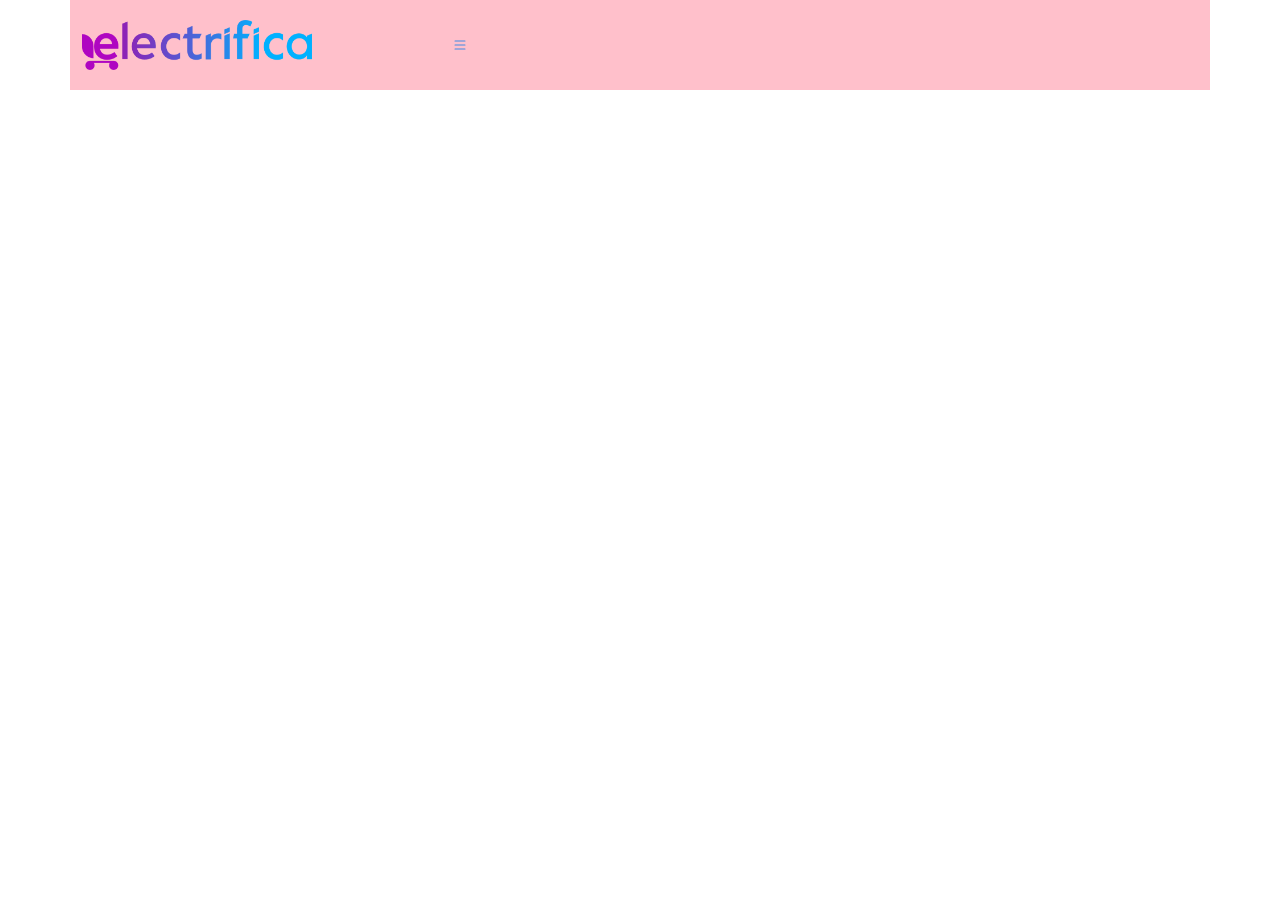
==== docs/index.html @ fc8880a3 "Avances del header versión móvil." ====
<!DOCTYPE html>
<html lang="en">
<head>
  <meta charset="UTF-8">
  <meta http-equiv="X-UA-Compatible" content="IE=edge">
  <meta name="viewport" content="width=0, initial-scale=1.0">
  <title>ELECTRIFICA</title>
  <link rel="stylesheet" href="css/bootstrap.css">
  <!-- <link rel="stylesheet" href="css/bootstrap.min.css"> -->
  <link rel="stylesheet" href="css/overrides.css">
  <link rel="stylesheet" href="css/main.css">
</head>
<body>
  
  <nav class="container main-header">

    <section class="row">

      <article class="main-header__logo col-10 col-md-4">
  
        <img class="logo" src="img/logo.png" alt="Logo de electrifica">
  
      </article>

      <article class="col-2 main-header__menu">

        <a class="icon__menu" data-bs-toggle="offcanvas" href="#offcanvasMenu" role="button" aria-controls="offcanvasMenu">
          <svg xmlns="http://www.w3.org/2000/svg" width="16" height="16" fill="currentColor" class="bi bi-list" viewBox="0 0 16 16">
            <path fill-rule="evenodd" d="M2.5 12a.5.5 0 0 1 .5-.5h10a.5.5 0 0 1 0 1H3a.5.5 0 0 1-.5-.5zm0-4a.5.5 0 0 1 .5-.5h10a.5.5 0 0 1 0 1H3a.5.5 0 0 1-.5-.5zm0-4a.5.5 0 0 1 .5-.5h10a.5.5 0 0 1 0 1H3a.5.5 0 0 1-.5-.5z"/>
          </svg>
        </a>
        
        <div class="offcanvas offcanvas-start" tabindex="-1" id="offcanvasMenu" aria-labelledby="offcanvasMenuLabel">
          <div class="offcanvas-header">
            <h5 class="offcanvas-title" id="offcanvasMenuLabel">Offcanvas</h5>
            <button type="button" class="btn-close text-reset" data-bs-dismiss="offcanvas" aria-label="Close"></button>
          </div>
          <div class="offcanvas-body">
            <div>
              Some text as placeholder. In real life you can have the elements you have chosen. Like, text, images, lists, etc.
            </div>
            <div class="dropdown mt-3">
              <button class="btn btn-secondary dropdown-toggle" type="button" id="dropdownMenuButton" data-bs-toggle="dropdown">
                Dropdown button
              </button>
              <ul class="dropdown-menu" aria-labelledby="dropdownMenuButton">
                <li><a class="dropdown-item" href="#">Action</a></li>
                <li><a class="dropdown-item" href="#">Another action</a></li>
                <li><a class="dropdown-item" href="#">Something else here</a></li>
              </ul>
            </div>
          </div>
        </div>
      </article>

    </section>


  </nav>

  <script src="js/bootstrap.bundle.js"></script>
</body>
</html>
---- docs/css/overrides.css ----
/* Variables Bootstrap */ks

:root {
  --bs-blue: #0d6efd;
  --bs-indigo: #6610f2;
  --bs-purple: #6f42c1;
  --bs-pink: #d63384;
  --bs-red: #dc3545;
  --bs-orange: #fd7e14;
  --bs-yellow: #ffc107;
  --bs-green: #198754;
  --bs-teal: #20c997;
  --bs-cyan: #0dcaf0;
  --bs-white: #fff;
  --bs-gray: #6c757d;
  --bs-gray-dark: #343a40;
  --bs-gray-100: #f8f9fa;
  --bs-gray-200: #e9ecef;
  --bs-gray-300: #dee2e6;
  --bs-gray-400: #ced4da;
  --bs-gray-500: #adb5bd;
  --bs-gray-600: #6c757d;
  --bs-gray-700: #495057;
  --bs-gray-800: #343a40;
  --bs-gray-900: #212529;
  --bs-primary: green;
  --bs-secondary: #6c757d;
  --bs-success: #198754;
  --bs-info: #0dcaf0;
  --bs-warning: #ffc107;
  --bs-danger: #dc3545;
  --bs-light: #f8f9fa;
  --bs-dark: #212529;
  --bs-primary-rgb: 13, 110, 253;
  --bs-secondary-rgb: 108, 117, 125;
  --bs-success-rgb: 25, 135, 84;
  --bs-info-rgb: 13, 202, 240;
  --bs-warning-rgb: 255, 193, 7;
  --bs-danger-rgb: 220, 53, 69;
  --bs-light-rgb: 248, 249, 250;
  --bs-dark-rgb: 33, 37, 41;
  --bs-white-rgb: 255, 255, 255;
  --bs-black-rgb: 0, 0, 0;
  --bs-body-color-rgb: 33, 37, 41;
  --bs-body-bg-rgb: 255, 255, 255;
  --bs-font-sans-serif: system-ui, -apple-system, "Segoe UI", Roboto, "Helvetica Neue", Arial, "Noto Sans", "Liberation Sans", sans-serif, "Apple Color Emoji", "Segoe UI Emoji", "Segoe UI Symbol", "Noto Color Emoji";
  --bs-font-monospace: SFMono-Regular, Menlo, Monaco, Consolas, "Liberation Mono", "Courier New", monospace;
  --bs-gradient: linear-gradient(180deg, rgba(255, 255, 255, 0.15), rgba(255, 255, 255, 0));
  --bs-body-font-family: var(--bs-font-sans-serif);
  --bs-body-font-size: 1rem;
  --bs-body-font-weight: 400;
  --bs-body-line-height: 1.5;
  --bs-body-color: #212529;
  --bs-body-bg: #fff;
}

img {
  display: block;
}

.btn-primary {
  background-color: var(--bs-primary);
}
---- docs/css/main.css ----
:root {

  --w-logo                : 230px;

  --color-2               : #438ae4

}

.main-header {
  background-color: pink;
  padding-top: 20px;
  padding-bottom: 20px;
}

.main-header__logo {
  /* background-color: crimson; */
}

.logo {
  /* background-color: tomato; */
  width: var(--w-logo);
}

.icon__menu {
  /* background-color: brown; */
  display: block;
}

.icon__menu svg {
  fill: var(--color-2);
  height: 40px;
  position: relative;
  top: 5px;
  left: -10px;
}
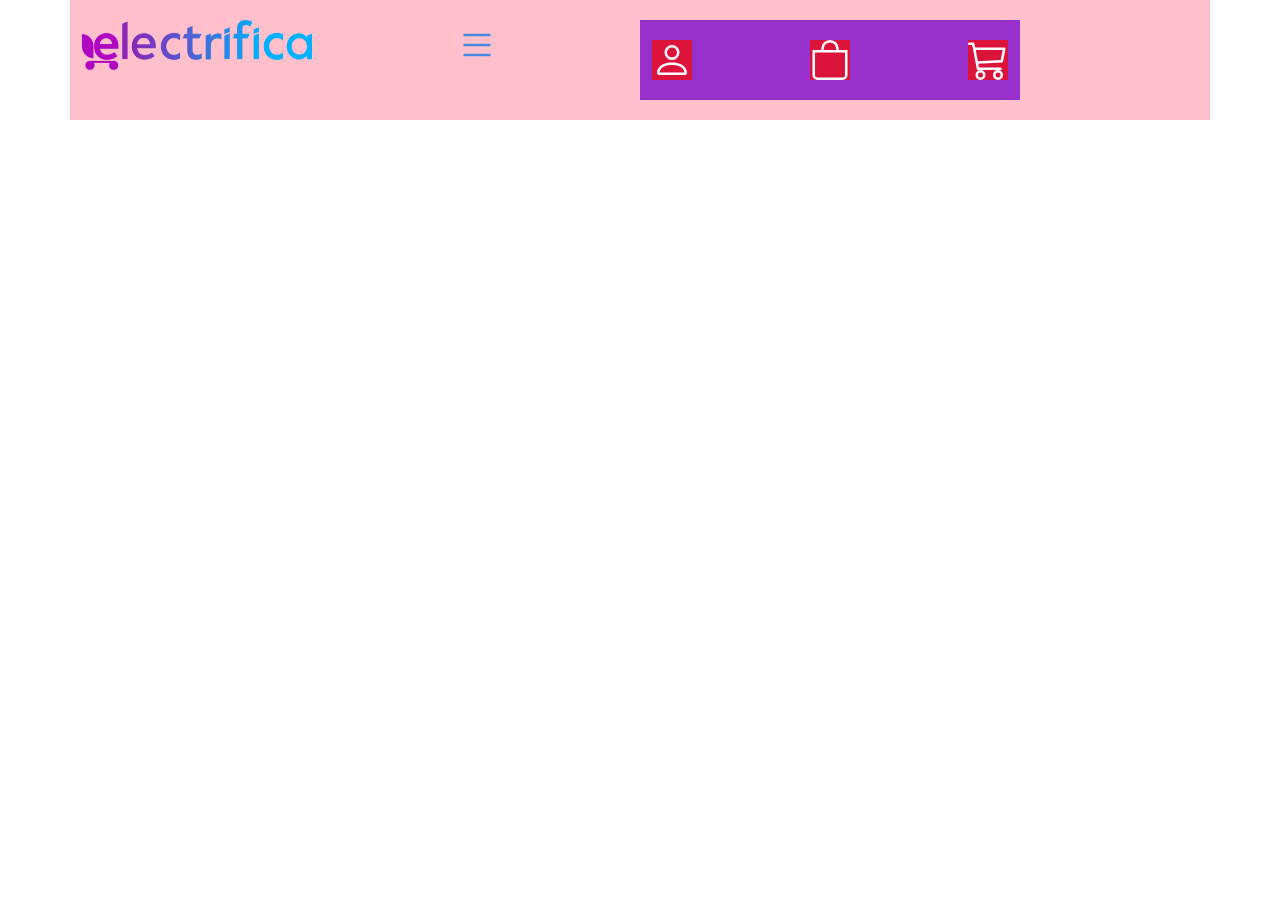
==== commit 02c9b9db: "Avances de la versión m+ovil para el header." ====
--- a/docs/index.html
+++ b/docs/index.html
@@ -16,7 +16,7 @@
 
     <section class="row">
 
-      <article class="main-header__logo col-10 col-md-4">
+      <article class="col-10 col-md-4 main-header__logo">
   
         <img class="logo" src="img/logo.png" alt="Logo de electrifica">
   
@@ -25,7 +25,7 @@
       <article class="col-2 main-header__menu">
 
         <a class="icon__menu" data-bs-toggle="offcanvas" href="#offcanvasMenu" role="button" aria-controls="offcanvasMenu">
-          <svg xmlns="http://www.w3.org/2000/svg" width="16" height="16" fill="currentColor" class="bi bi-list" viewBox="0 0 16 16">
+          <svg xmlns="http://www.w3.org/2000/svg" class="bi bi-list" viewBox="0 0 16 16">
             <path fill-rule="evenodd" d="M2.5 12a.5.5 0 0 1 .5-.5h10a.5.5 0 0 1 0 1H3a.5.5 0 0 1-.5-.5zm0-4a.5.5 0 0 1 .5-.5h10a.5.5 0 0 1 0 1H3a.5.5 0 0 1-.5-.5zm0-4a.5.5 0 0 1 .5-.5h10a.5.5 0 0 1 0 1H3a.5.5 0 0 1-.5-.5z"/>
           </svg>
         </a>
@@ -53,6 +53,26 @@
         </div>
       </article>
 
+      <article class="col-12 col-md-4 main-header__icons">
+
+        <a class="main-header__icons__item" href="#">
+          <svg xmlns="http://www.w3.org/2000/svg" width="16" height="16" fill="currentColor" class="bi bi-person" viewBox="0 0 16 16">
+            <path d="M8 8a3 3 0 1 0 0-6 3 3 0 0 0 0 6zm2-3a2 2 0 1 1-4 0 2 2 0 0 1 4 0zm4 8c0 1-1 1-1 1H3s-1 0-1-1 1-4 6-4 6 3 6 4zm-1-.004c-.001-.246-.154-.986-.832-1.664C11.516 10.68 10.289 10 8 10c-2.29 0-3.516.68-4.168 1.332-.678.678-.83 1.418-.832 1.664h10z"/>
+          </svg>
+        </a>
+        <a class="main-header__icons__item" href="#">
+          <svg xmlns="http://www.w3.org/2000/svg" width="16" height="16" fill="currentColor" class="bi bi-bag" viewBox="0 0 16 16">
+            <path d="M8 1a2.5 2.5 0 0 1 2.5 2.5V4h-5v-.5A2.5 2.5 0 0 1 8 1zm3.5 3v-.5a3.5 3.5 0 1 0-7 0V4H1v10a2 2 0 0 0 2 2h10a2 2 0 0 0 2-2V4h-3.5zM2 5h12v9a1 1 0 0 1-1 1H3a1 1 0 0 1-1-1V5z"/>
+          </svg>
+        </a>
+        <a class="main-header__icons__item" href="#">
+          <svg xmlns="http://www.w3.org/2000/svg" width="16" height="16" fill="currentColor" class="bi bi-cart3" viewBox="0 0 16 16">
+            <path d="M0 1.5A.5.5 0 0 1 .5 1H2a.5.5 0 0 1 .485.379L2.89 3H14.5a.5.5 0 0 1 .49.598l-1 5a.5.5 0 0 1-.465.401l-9.397.472L4.415 11H13a.5.5 0 0 1 0 1H4a.5.5 0 0 1-.491-.408L2.01 3.607 1.61 2H.5a.5.5 0 0 1-.5-.5zM3.102 4l.84 4.479 9.144-.459L13.89 4H3.102zM5 12a2 2 0 1 0 0 4 2 2 0 0 0 0-4zm7 0a2 2 0 1 0 0 4 2 2 0 0 0 0-4zm-7 1a1 1 0 1 1 0 2 1 1 0 0 1 0-2zm7 0a1 1 0 1 1 0 2 1 1 0 0 1 0-2z"/>
+          </svg>
+        </a>
+
+      </article>
+
     </section>
 
 
--- a/docs/css/main.css
+++ b/docs/css/main.css
@@ -28,8 +28,28 @@
 
 .icon__menu svg {
   fill: var(--color-2);
+  width: 50px;
   height: 40px;
   position: relative;
   top: 5px;
   left: -10px;
+}
+
+.main-header__icons {
+  background-color: darkorchid;
+  display: flex;
+  align-items: center;
+  justify-content: space-between;
+  padding-top: 20px;
+  padding-bottom: 20px;
+}
+
+.main-header__icons__item {
+  background-color: crimson;
+}
+
+.main-header__icons__item svg {
+  fill: white;
+  width: 40px;
+  height: 40px;
 }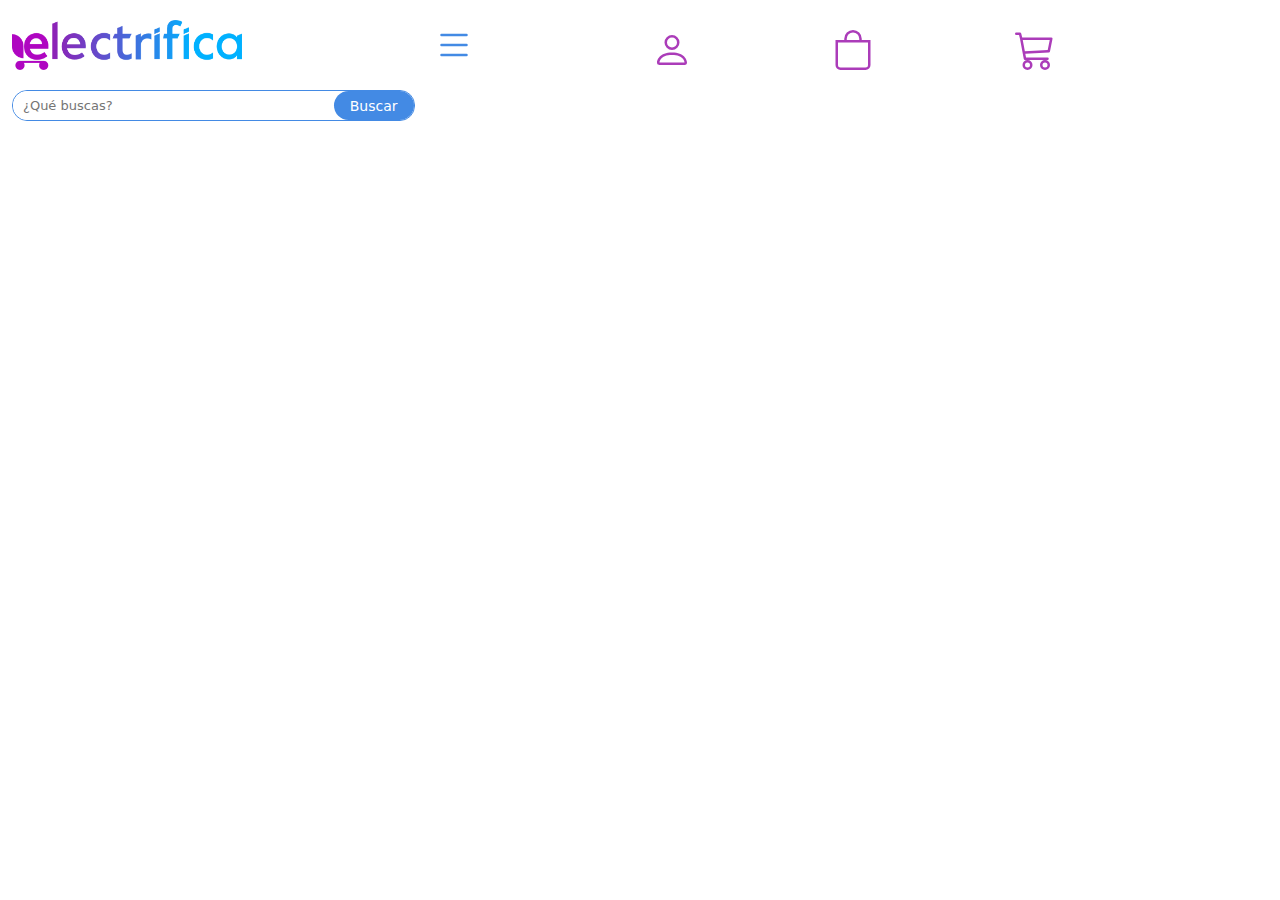
==== commit 28d34807: "Header versión móvil lista." ====
--- a/docs/index.html
+++ b/docs/index.html
@@ -12,7 +12,7 @@
 </head>
 <body>
   
-  <nav class="container main-header">
+  <nav class="container-fluid main-header">
 
     <section class="row">
 
@@ -73,6 +73,21 @@
 
       </article>
 
+      <article class="col-12 col-md-4 main-header__search">
+
+        <section class="main-header__search__box">
+
+        <form action="/search" id="search-form" method="get" target="_parent">
+
+          <input id="search-text" name="buscador" placeholder="¿Qué buscas?" type="text">
+          <button id="search-button" type="submit"><span>Buscar</span></button>
+
+        </form>
+
+        </section>
+
+      </article>
+
     </section>
 
 
--- a/docs/css/main.css
+++ b/docs/css/main.css
@@ -2,12 +2,13 @@
 
   --w-logo                : 230px;
 
-  --color-2               : #438ae4
+  --color-1               : #AB3CB9;
+  --color-2               : #438ae4;
 
 }
 
 .main-header {
-  background-color: pink;
+  /* background-color: pink; */
   padding-top: 20px;
   padding-bottom: 20px;
 }
@@ -36,20 +37,57 @@
 }
 
 .main-header__icons {
-  background-color: darkorchid;
+  /* background-color: darkorchid; */
   display: flex;
   align-items: center;
   justify-content: space-between;
-  padding-top: 20px;
+  padding-top: 10px;
   padding-bottom: 20px;
 }
 
 .main-header__icons__item {
-  background-color: crimson;
+  /* background-color: crimson; */
 }
 
 .main-header__icons__item svg {
-  fill: white;
+  fill: var(--color-1);
   width: 40px;
   height: 40px;
+}
+
+.main-header__search {
+  /* background-color: darkorange; */
+}
+
+.main-header__search__box {
+  border: 1px solid var(--color-2);
+  border-radius: 15px;
+  font-size: 13px;
+  position: relative;
+}
+
+.main-header__search input[type="text"] {
+  width: calc(100% - 50px);
+  height: 29px;
+  padding-left: 10px;
+  color: #333;
+  outline: none;
+  border: none;
+  border-radius: 15px;
+}
+
+.main-header__search button[type="submit"] {
+  position: absolute;
+  top: 0;
+  right: 0;
+  height: 29px;
+  width: 80px;
+  font-size: 14px;
+  color: #ffffff;
+  text-align: center;
+  line-height: 4px;
+  border-width: 0;
+  background-color: var(--color-2);
+  border-radius: 15px;
+  cursor: pointer;
 }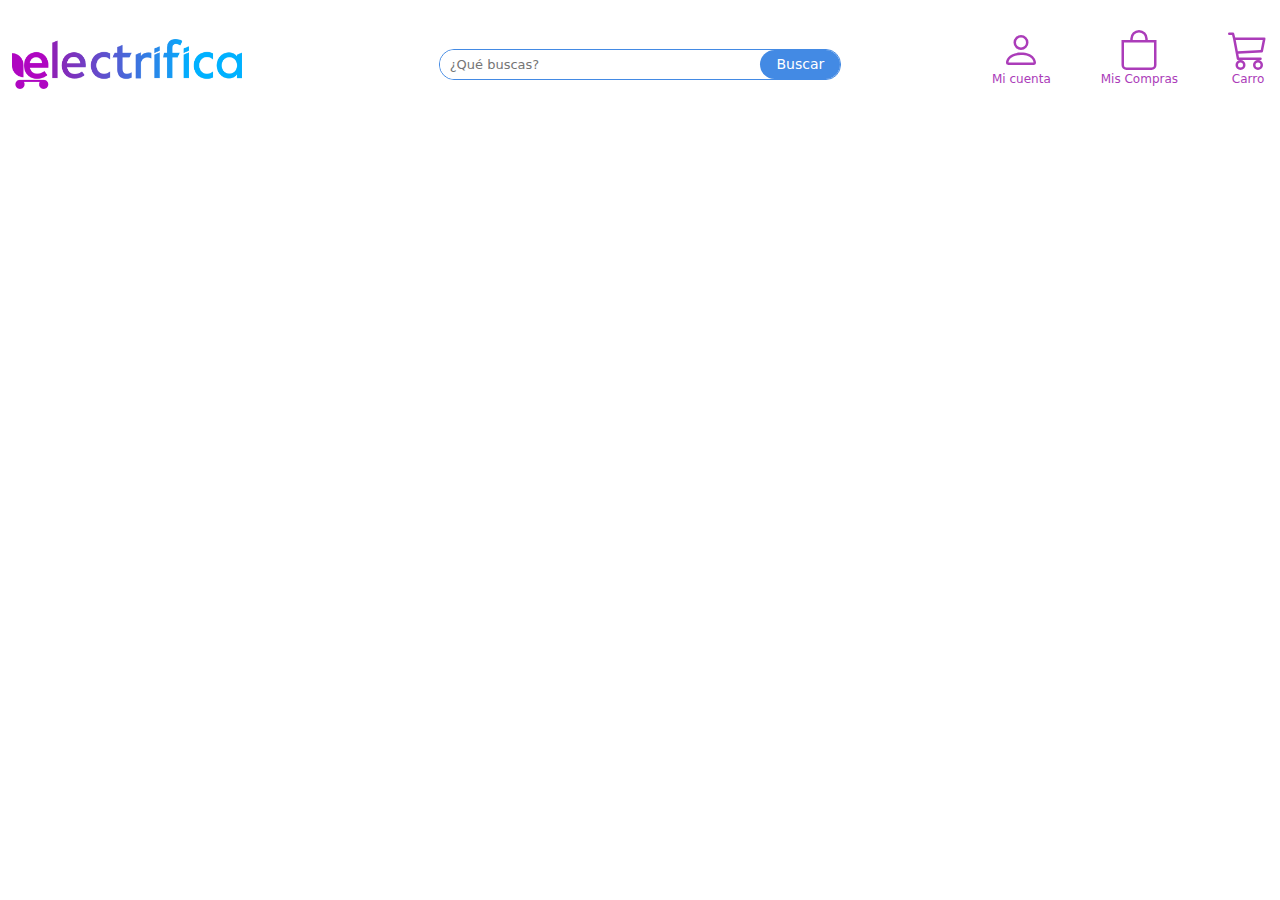
==== commit 068cf175: "Avances de la versión de escritorio en el header." ====
--- a/docs/index.html
+++ b/docs/index.html
@@ -9,12 +9,13 @@
   <!-- <link rel="stylesheet" href="css/bootstrap.min.css"> -->
   <link rel="stylesheet" href="css/overrides.css">
   <link rel="stylesheet" href="css/main.css">
+  <link rel="stylesheet" href="css/mediaqueries.css">
 </head>
 <body>
   
   <nav class="container-fluid main-header">
 
-    <section class="row">
+    <section class="row align-items-md-center">
 
       <article class="col-10 col-md-4 main-header__logo">
   
@@ -22,7 +23,7 @@
   
       </article>
 
-      <article class="col-2 main-header__menu">
+      <article class="col-2 d-lg-none main-header__menu">
 
         <a class="icon__menu" data-bs-toggle="offcanvas" href="#offcanvasMenu" role="button" aria-controls="offcanvasMenu">
           <svg xmlns="http://www.w3.org/2000/svg" class="bi bi-list" viewBox="0 0 16 16">
@@ -53,22 +54,31 @@
         </div>
       </article>
 
-      <article class="col-12 col-md-4 main-header__icons">
+      <article class="col-12 col-md-4 order-lg-last ms-lg-auto main-header__icons">
 
         <a class="main-header__icons__item" href="#">
           <svg xmlns="http://www.w3.org/2000/svg" width="16" height="16" fill="currentColor" class="bi bi-person" viewBox="0 0 16 16">
             <path d="M8 8a3 3 0 1 0 0-6 3 3 0 0 0 0 6zm2-3a2 2 0 1 1-4 0 2 2 0 0 1 4 0zm4 8c0 1-1 1-1 1H3s-1 0-1-1 1-4 6-4 6 3 6 4zm-1-.004c-.001-.246-.154-.986-.832-1.664C11.516 10.68 10.289 10 8 10c-2.29 0-3.516.68-4.168 1.332-.678.678-.83 1.418-.832 1.664h10z"/>
           </svg>
+          <span class="d-block">
+            Mi cuenta
+          </span>
         </a>
         <a class="main-header__icons__item" href="#">
           <svg xmlns="http://www.w3.org/2000/svg" width="16" height="16" fill="currentColor" class="bi bi-bag" viewBox="0 0 16 16">
             <path d="M8 1a2.5 2.5 0 0 1 2.5 2.5V4h-5v-.5A2.5 2.5 0 0 1 8 1zm3.5 3v-.5a3.5 3.5 0 1 0-7 0V4H1v10a2 2 0 0 0 2 2h10a2 2 0 0 0 2-2V4h-3.5zM2 5h12v9a1 1 0 0 1-1 1H3a1 1 0 0 1-1-1V5z"/>
           </svg>
+          <span class="d-block">
+            Mis Compras
+          </span>
         </a>
         <a class="main-header__icons__item" href="#">
           <svg xmlns="http://www.w3.org/2000/svg" width="16" height="16" fill="currentColor" class="bi bi-cart3" viewBox="0 0 16 16">
             <path d="M0 1.5A.5.5 0 0 1 .5 1H2a.5.5 0 0 1 .485.379L2.89 3H14.5a.5.5 0 0 1 .49.598l-1 5a.5.5 0 0 1-.465.401l-9.397.472L4.415 11H13a.5.5 0 0 1 0 1H4a.5.5 0 0 1-.491-.408L2.01 3.607 1.61 2H.5a.5.5 0 0 1-.5-.5zM3.102 4l.84 4.479 9.144-.459L13.89 4H3.102zM5 12a2 2 0 1 0 0 4 2 2 0 0 0 0-4zm7 0a2 2 0 1 0 0 4 2 2 0 0 0 0-4zm-7 1a1 1 0 1 1 0 2 1 1 0 0 1 0-2zm7 0a1 1 0 1 1 0 2 1 1 0 0 1 0-2z"/>
           </svg>
+          <span class="d-block">
+            Carro
+          </span>
         </a>
 
       </article>
--- a/docs/css/main.css
+++ b/docs/css/main.css
@@ -47,6 +47,10 @@
 
 .main-header__icons__item {
   /* background-color: crimson; */
+  font-size: 12px;
+  text-align: center;
+  color: var(--color-1);
+  text-decoration: none;
 }
 
 .main-header__icons__item svg {
--- a/docs/css/mediaqueries.css
+++ b/docs/css/mediaqueries.css
@@ -0,0 +1,8 @@
+@media screen and (min-width: 992px) {
+
+  .main-header__icons {
+    /* background-color: chartreuse; */
+    max-width: 300px;
+  }
+
+}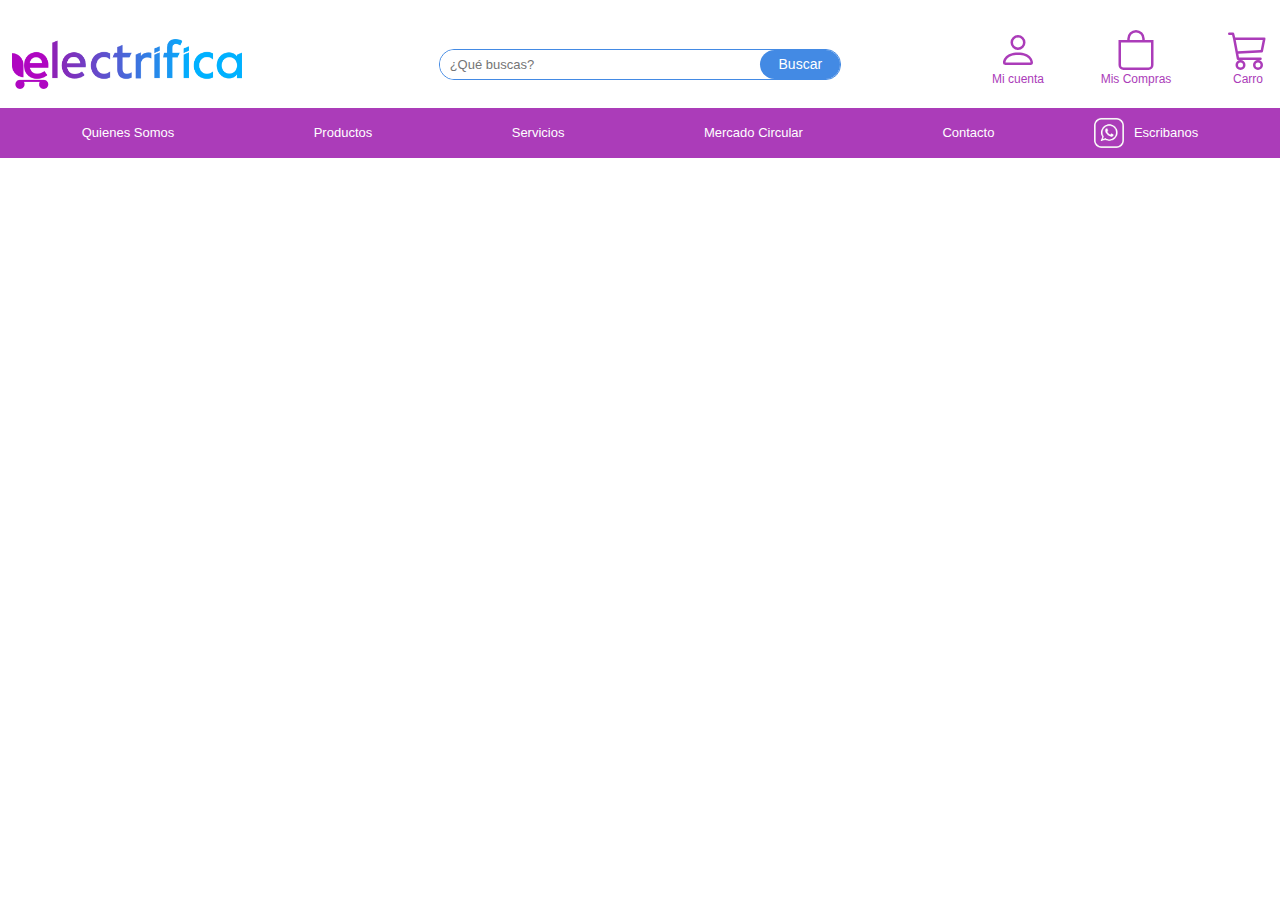
==== commit e56f5be0: "Menú versión desktop listo." ====
--- a/docs/index.html
+++ b/docs/index.html
@@ -13,88 +13,128 @@
 </head>
 <body>
   
-  <nav class="container-fluid main-header">
+  <nav class="main-header">
 
-    <section class="row align-items-md-center">
+    <div class="container-fluid">
 
-      <article class="col-10 col-md-4 main-header__logo">
+      <section class="row align-items-md-center">
   
-        <img class="logo" src="img/logo.png" alt="Logo de electrifica">
+        <article class="col-10 col-md-4 main-header__logo">
+    
+          <img class="logo" src="img/logo.png" alt="Logo de electrifica">
+    
+        </article>
   
-      </article>
-
-      <article class="col-2 d-lg-none main-header__menu">
-
-        <a class="icon__menu" data-bs-toggle="offcanvas" href="#offcanvasMenu" role="button" aria-controls="offcanvasMenu">
-          <svg xmlns="http://www.w3.org/2000/svg" class="bi bi-list" viewBox="0 0 16 16">
-            <path fill-rule="evenodd" d="M2.5 12a.5.5 0 0 1 .5-.5h10a.5.5 0 0 1 0 1H3a.5.5 0 0 1-.5-.5zm0-4a.5.5 0 0 1 .5-.5h10a.5.5 0 0 1 0 1H3a.5.5 0 0 1-.5-.5zm0-4a.5.5 0 0 1 .5-.5h10a.5.5 0 0 1 0 1H3a.5.5 0 0 1-.5-.5z"/>
-          </svg>
-        </a>
-        
-        <div class="offcanvas offcanvas-start" tabindex="-1" id="offcanvasMenu" aria-labelledby="offcanvasMenuLabel">
-          <div class="offcanvas-header">
-            <h5 class="offcanvas-title" id="offcanvasMenuLabel">Offcanvas</h5>
-            <button type="button" class="btn-close text-reset" data-bs-dismiss="offcanvas" aria-label="Close"></button>
-          </div>
-          <div class="offcanvas-body">
-            <div>
-              Some text as placeholder. In real life you can have the elements you have chosen. Like, text, images, lists, etc.
+        <article class="col-2 d-lg-none main-header__menu">
+  
+          <a class="icon__menu" data-bs-toggle="offcanvas" href="#offcanvasMenu" role="button" aria-controls="offcanvasMenu">
+            <svg xmlns="http://www.w3.org/2000/svg" class="bi bi-list" viewBox="0 0 16 16">
+              <path fill-rule="evenodd" d="M2.5 12a.5.5 0 0 1 .5-.5h10a.5.5 0 0 1 0 1H3a.5.5 0 0 1-.5-.5zm0-4a.5.5 0 0 1 .5-.5h10a.5.5 0 0 1 0 1H3a.5.5 0 0 1-.5-.5zm0-4a.5.5 0 0 1 .5-.5h10a.5.5 0 0 1 0 1H3a.5.5 0 0 1-.5-.5z"/>
+            </svg>
+          </a>
+          
+          <div class="offcanvas offcanvas-start" tabindex="-1" id="offcanvasMenu" aria-labelledby="offcanvasMenuLabel">
+            <div class="offcanvas-header">
+              <h5 class="offcanvas-title" id="offcanvasMenuLabel">Offcanvas</h5>
+              <button type="button" class="btn-close text-reset" data-bs-dismiss="offcanvas" aria-label="Close"></button>
             </div>
-            <div class="dropdown mt-3">
-              <button class="btn btn-secondary dropdown-toggle" type="button" id="dropdownMenuButton" data-bs-toggle="dropdown">
-                Dropdown button
-              </button>
-              <ul class="dropdown-menu" aria-labelledby="dropdownMenuButton">
-                <li><a class="dropdown-item" href="#">Action</a></li>
-                <li><a class="dropdown-item" href="#">Another action</a></li>
-                <li><a class="dropdown-item" href="#">Something else here</a></li>
-              </ul>
+            <div class="offcanvas-body">
+              <div>
+                Some text as placeholder. In real life you can have the elements you have chosen. Like, text, images, lists, etc.
+              </div>
+              <div class="dropdown mt-3">
+                <button class="btn btn-secondary dropdown-toggle" type="button" id="dropdownMenuButton" data-bs-toggle="dropdown">
+                  Dropdown button
+                </button>
+                <ul class="dropdown-menu" aria-labelledby="dropdownMenuButton">
+                  <li><a class="dropdown-item" href="#">Action</a></li>
+                  <li><a class="dropdown-item" href="#">Another action</a></li>
+                  <li><a class="dropdown-item" href="#">Something else here</a></li>
+                </ul>
+              </div>
             </div>
           </div>
+        </article>
+  
+        <article class="col-12 col-md-4 order-lg-last ms-lg-auto main-header__icons">
+  
+          <a class="main-header__icons__item" href="#">
+            <svg xmlns="http://www.w3.org/2000/svg" width="16" height="16" fill="currentColor" class="bi bi-person" viewBox="0 0 16 16">
+              <path d="M8 8a3 3 0 1 0 0-6 3 3 0 0 0 0 6zm2-3a2 2 0 1 1-4 0 2 2 0 0 1 4 0zm4 8c0 1-1 1-1 1H3s-1 0-1-1 1-4 6-4 6 3 6 4zm-1-.004c-.001-.246-.154-.986-.832-1.664C11.516 10.68 10.289 10 8 10c-2.29 0-3.516.68-4.168 1.332-.678.678-.83 1.418-.832 1.664h10z"/>
+            </svg>
+            <span class="d-block">
+              Mi cuenta
+            </span>
+          </a>
+          <a class="main-header__icons__item" href="#">
+            <svg xmlns="http://www.w3.org/2000/svg" width="16" height="16" fill="currentColor" class="bi bi-bag" viewBox="0 0 16 16">
+              <path d="M8 1a2.5 2.5 0 0 1 2.5 2.5V4h-5v-.5A2.5 2.5 0 0 1 8 1zm3.5 3v-.5a3.5 3.5 0 1 0-7 0V4H1v10a2 2 0 0 0 2 2h10a2 2 0 0 0 2-2V4h-3.5zM2 5h12v9a1 1 0 0 1-1 1H3a1 1 0 0 1-1-1V5z"/>
+            </svg>
+            <span class="d-block">
+              Mis Compras
+            </span>
+          </a>
+          <a class="main-header__icons__item" href="#">
+            <svg xmlns="http://www.w3.org/2000/svg" width="16" height="16" fill="currentColor" class="bi bi-cart3" viewBox="0 0 16 16">
+              <path d="M0 1.5A.5.5 0 0 1 .5 1H2a.5.5 0 0 1 .485.379L2.89 3H14.5a.5.5 0 0 1 .49.598l-1 5a.5.5 0 0 1-.465.401l-9.397.472L4.415 11H13a.5.5 0 0 1 0 1H4a.5.5 0 0 1-.491-.408L2.01 3.607 1.61 2H.5a.5.5 0 0 1-.5-.5zM3.102 4l.84 4.479 9.144-.459L13.89 4H3.102zM5 12a2 2 0 1 0 0 4 2 2 0 0 0 0-4zm7 0a2 2 0 1 0 0 4 2 2 0 0 0 0-4zm-7 1a1 1 0 1 1 0 2 1 1 0 0 1 0-2zm7 0a1 1 0 1 1 0 2 1 1 0 0 1 0-2z"/>
+            </svg>
+            <span class="d-block">
+              Carro
+            </span>
+          </a>
+  
+        </article>
+  
+        <article class="col-12 col-md-4 main-header__search">
+  
+          <section class="main-header__search__box">
+  
+          <form action="/search" id="search-form" method="get" target="_parent">
+  
+            <input id="search-text" name="buscador" placeholder="¿Qué buscas?" type="text">
+            <button id="search-button" type="submit"><span>Buscar</span></button>
+  
+          </form>
+  
+          </section>
+  
+        </article>
+  
+      </section>
+  
+    </div>
+
+    <section>
+  
+      <article class="d-none d-lg-block menu__desktop">
+
+        <div class="container-fluid">
+
+          <ul class="menu__desktop__list">
+            <li class="menu__desktop__list__item">
+              <a class="menu__desktop__list__link" href="#">Quienes Somos</a>
+            </li>
+            <li class="menu__desktop__list__item">
+              <a class="menu__desktop__list__link" href="#">Productos</a>
+            </li>
+            <li class="menu__desktop__list__item">
+              <a class="menu__desktop__list__link" href="#">Servicios</a>
+            </li>
+            <li class="menu__desktop__list__item">
+              <a class="menu__desktop__list__link" href="#">Mercado Circular</a>
+            </li>
+            <li class="menu__desktop__list__item">
+              <a class="menu__desktop__list__link" href="#">Contacto</a>
+            </li>
+            <li class="menu__desktop__list__item">
+              <a class="menu__desktop__list__link" href="#">
+                <img src="img/icon-ws.png" alt="Ícono para Whatsapp">
+                Escribanos
+              </a>
+            </li>
+          </ul>
+
         </div>
-      </article>
-
-      <article class="col-12 col-md-4 order-lg-last ms-lg-auto main-header__icons">
-
-        <a class="main-header__icons__item" href="#">
-          <svg xmlns="http://www.w3.org/2000/svg" width="16" height="16" fill="currentColor" class="bi bi-person" viewBox="0 0 16 16">
-            <path d="M8 8a3 3 0 1 0 0-6 3 3 0 0 0 0 6zm2-3a2 2 0 1 1-4 0 2 2 0 0 1 4 0zm4 8c0 1-1 1-1 1H3s-1 0-1-1 1-4 6-4 6 3 6 4zm-1-.004c-.001-.246-.154-.986-.832-1.664C11.516 10.68 10.289 10 8 10c-2.29 0-3.516.68-4.168 1.332-.678.678-.83 1.418-.832 1.664h10z"/>
-          </svg>
-          <span class="d-block">
-            Mi cuenta
-          </span>
-        </a>
-        <a class="main-header__icons__item" href="#">
-          <svg xmlns="http://www.w3.org/2000/svg" width="16" height="16" fill="currentColor" class="bi bi-bag" viewBox="0 0 16 16">
-            <path d="M8 1a2.5 2.5 0 0 1 2.5 2.5V4h-5v-.5A2.5 2.5 0 0 1 8 1zm3.5 3v-.5a3.5 3.5 0 1 0-7 0V4H1v10a2 2 0 0 0 2 2h10a2 2 0 0 0 2-2V4h-3.5zM2 5h12v9a1 1 0 0 1-1 1H3a1 1 0 0 1-1-1V5z"/>
-          </svg>
-          <span class="d-block">
-            Mis Compras
-          </span>
-        </a>
-        <a class="main-header__icons__item" href="#">
-          <svg xmlns="http://www.w3.org/2000/svg" width="16" height="16" fill="currentColor" class="bi bi-cart3" viewBox="0 0 16 16">
-            <path d="M0 1.5A.5.5 0 0 1 .5 1H2a.5.5 0 0 1 .485.379L2.89 3H14.5a.5.5 0 0 1 .49.598l-1 5a.5.5 0 0 1-.465.401l-9.397.472L4.415 11H13a.5.5 0 0 1 0 1H4a.5.5 0 0 1-.491-.408L2.01 3.607 1.61 2H.5a.5.5 0 0 1-.5-.5zM3.102 4l.84 4.479 9.144-.459L13.89 4H3.102zM5 12a2 2 0 1 0 0 4 2 2 0 0 0 0-4zm7 0a2 2 0 1 0 0 4 2 2 0 0 0 0-4zm-7 1a1 1 0 1 1 0 2 1 1 0 0 1 0-2zm7 0a1 1 0 1 1 0 2 1 1 0 0 1 0-2z"/>
-          </svg>
-          <span class="d-block">
-            Carro
-          </span>
-        </a>
-
-      </article>
-
-      <article class="col-12 col-md-4 main-header__search">
-
-        <section class="main-header__search__box">
-
-        <form action="/search" id="search-form" method="get" target="_parent">
-
-          <input id="search-text" name="buscador" placeholder="¿Qué buscas?" type="text">
-          <button id="search-button" type="submit"><span>Buscar</span></button>
-
-        </form>
-
-        </section>
 
       </article>
 
--- a/docs/css/overrides.css
+++ b/docs/css/overrides.css
@@ -58,6 +58,12 @@
   display: block;
 }
 
-.btn-primary {
+ul {
+  padding-left: 0;
+  margin: 0;
+  list-style: none;
+}
+
+/* .btn-primary {
   background-color: var(--bs-primary);
-}+} */--- a/docs/css/main.css
+++ b/docs/css/main.css
@@ -4,7 +4,13 @@
 
   --color-1               : #AB3CB9;
   --color-2               : #438ae4;
+  --color-3               : #4cb0ff;
 
+}
+
+body {
+  font-size: 13px;
+  font-family: Verdana, sans-serif;
 }
 
 .main-header {
@@ -53,6 +59,12 @@
   text-decoration: none;
 }
 
+.main-header__icons__item:hover,
+.main-header__icons__item:hover svg {
+  color: var(--color-2);
+  fill: var(--color-2);
+}
+
 .main-header__icons__item svg {
   fill: var(--color-1);
   width: 40px;
@@ -94,4 +106,37 @@
   background-color: var(--color-2);
   border-radius: 15px;
   cursor: pointer;
+}
+
+.menu__desktop {
+  background-color: var(--color-1);
+}
+
+.menu__desktop__list {
+  display: flex;
+  justify-content: space-around;
+}
+
+.menu__desktop__list__item {
+  height: 50px;
+  display: flex;
+  align-items: center;
+}
+
+.menu__desktop__list__link {
+  color: white;
+  text-decoration: none;
+  position: relative;
+}
+
+.menu__desktop__list__link:hover {
+  color: var(--color-3);
+}
+
+.menu__desktop__list__link img {
+  position: absolute;
+  top: 50%;
+  transform: translateY(-50%);
+  left: -40px;
+  width: 30px;
 }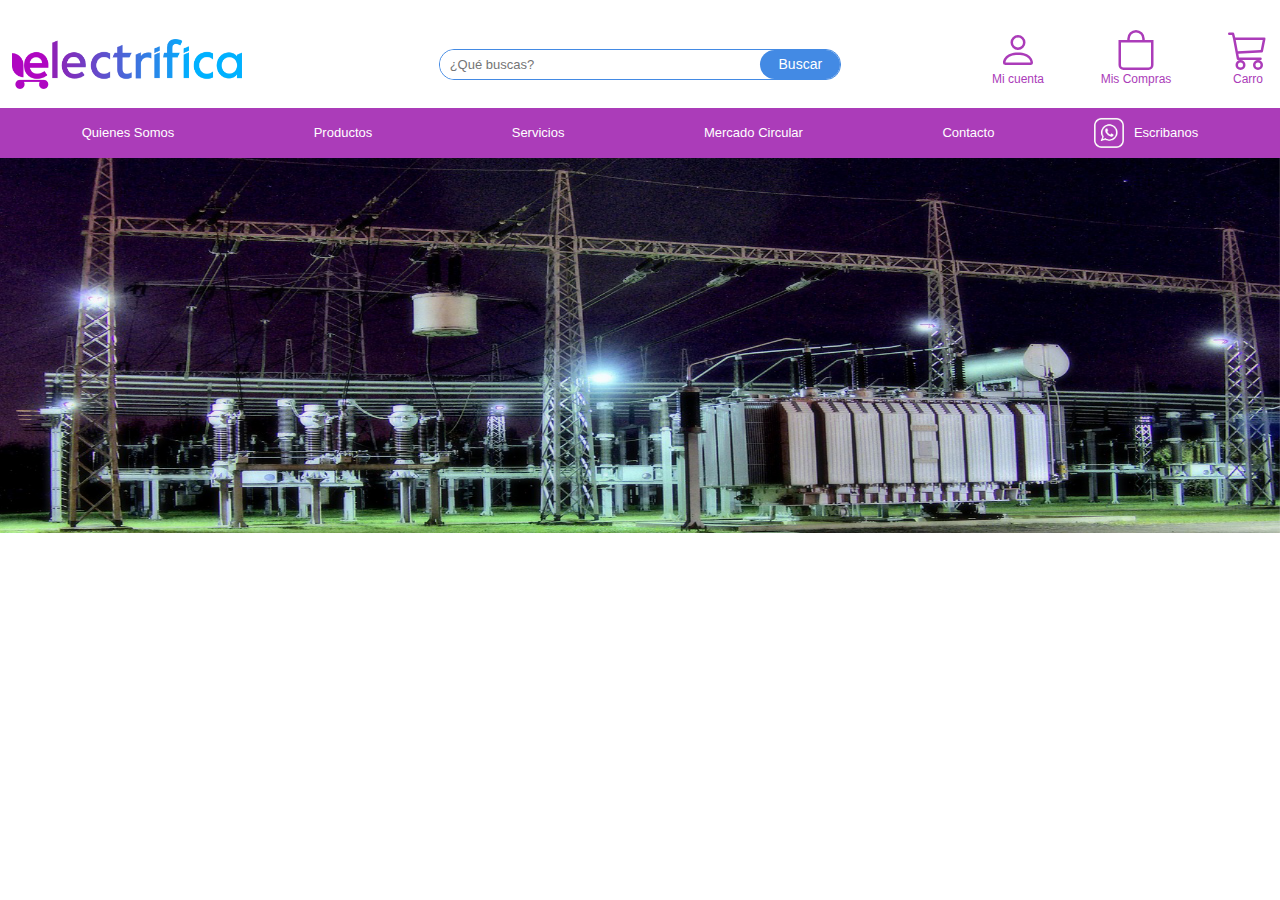
==== commit c681e113: "Avances del slider." ====
--- a/docs/index.html
+++ b/docs/index.html
@@ -140,6 +140,40 @@
 
     </section>
 
+    <section>
+
+      <div id="carouselHome" class="carousel slide" data-bs-ride="carousel" data-bs-interval="3000">
+        <div class="carousel-inner">
+          <div class="carousel-item active">
+            <a href="https://www.emol.com/">
+              <img src="img/1.jpg" class="d-block" alt="...">
+            </a>
+          </div>
+          <div class="carousel-item">
+            <a href="index.html">
+              <img src="img/2.jpg" class="d-block" alt="...">
+            </a>
+          </div>
+          <div class="carousel-item">
+            <a href="index.html">
+              <img src="img/3.jpg" class="d-block" alt="...">
+            </a>
+          </div>
+          <div class="carousel-item">
+            <a href="index.html">
+              <img src="img/4.jpg" class="d-block" alt="...">
+            </a>
+          </div>
+          <div class="carousel-item">
+            <a href="index.html">
+              <img src="img/5.jpg" class="d-block" alt="...">
+            </a>
+          </div>
+        </div>
+      </div>
+
+    </section>
+
 
   </nav>
 
--- a/docs/css/main.css
+++ b/docs/css/main.css
@@ -139,4 +139,15 @@
   transform: translateY(-50%);
   left: -40px;
   width: 30px;
+}
+
+#carouselHome .carousel-item {
+  height: 375px;
+  position: relative;
+}
+
+#carouselHome .carousel-item img {
+  position: absolute;
+  width: 100%;
+  height: 375px;
 }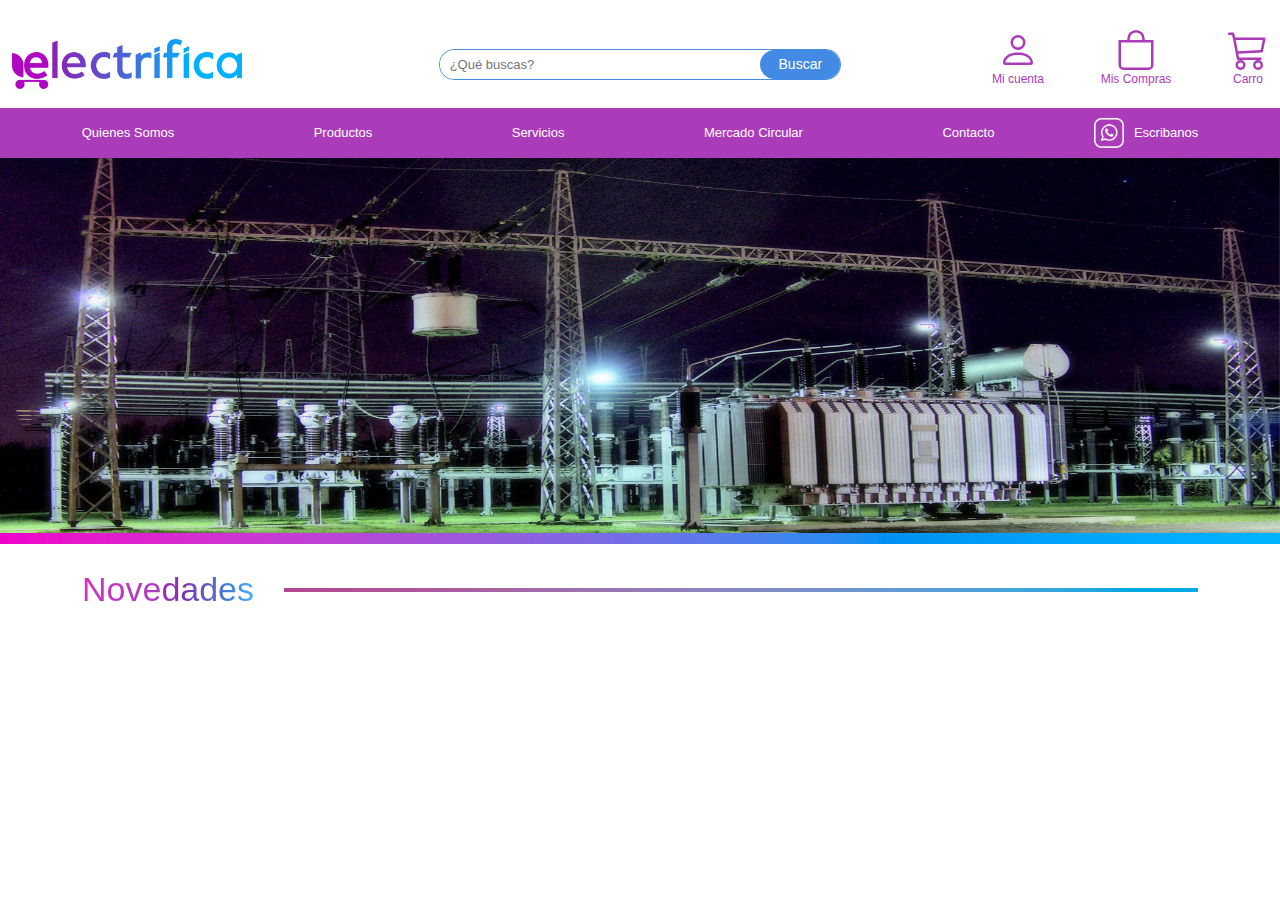
==== commit 18305200: "Relativo al carousel." ====
--- a/docs/index.html
+++ b/docs/index.html
@@ -170,6 +170,7 @@
             </a>
           </div>
         </div>
+        <img class="w-100" src="img/line3.png" alt="">
       </div>
 
     </section>
@@ -177,6 +178,16 @@
 
   </nav>
 
+  <main class="main">
+
+    <section class="container text-center text-lg-left title">
+      <span class="degrabe">Nove</span>
+      <span class="degraa">dades</span>
+      <img class="w-100 d-none d-lg-block " src="img/line_fina.png" alt="">
+    </section>
+
+  </main>
+
   <script src="js/bootstrap.bundle.js"></script>
 </body>
 </html>--- a/docs/css/main.css
+++ b/docs/css/main.css
@@ -141,13 +141,38 @@
   width: 30px;
 }
 
-#carouselHome .carousel-item {
+#carouselHome .carousel-item,
+#carouselHome .carousel-item img {
   height: 375px;
-  position: relative;
 }
 
 #carouselHome .carousel-item img {
-  position: absolute;
   width: 100%;
-  height: 375px;
+}
+
+.title {
+  display: flex;
+  align-items: center;
+  justify-content: center;
+  margin-bottom: 25px;
+}
+
+.title img {
+  margin-left: 30px;
+}
+
+.degrabe {
+  background: linear-gradient(90deg, #d631c3, #a53fba);
+  -webkit-background-clip: text;
+  color: transparent;
+  font-family: Helvetica;
+  font-size: 34px;
+}
+
+.degraa {
+  background: linear-gradient(90deg, #a02cba, #7f33b0, 50%, #4181df, #4cb0f8);
+  -webkit-background-clip: text;
+  color: transparent;
+  font-family: Helvetica;
+  font-size: 34px;
 }